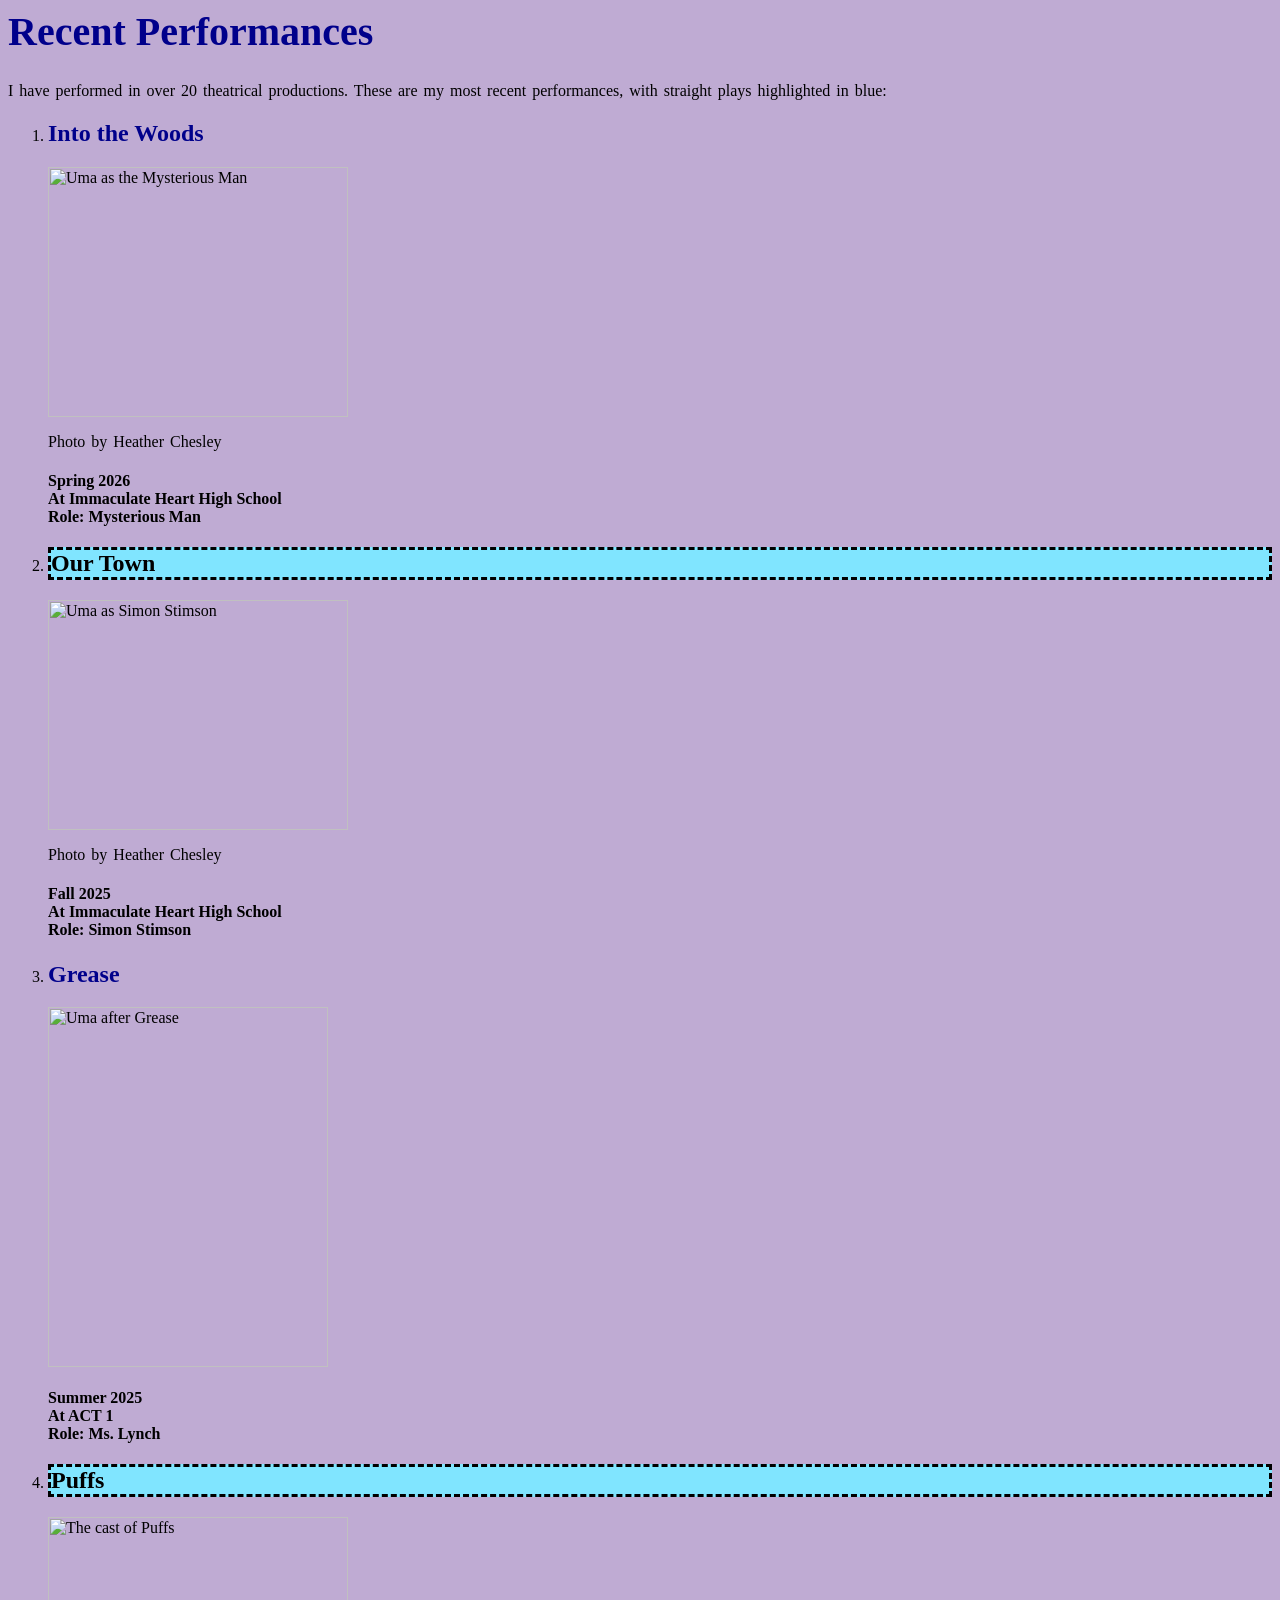
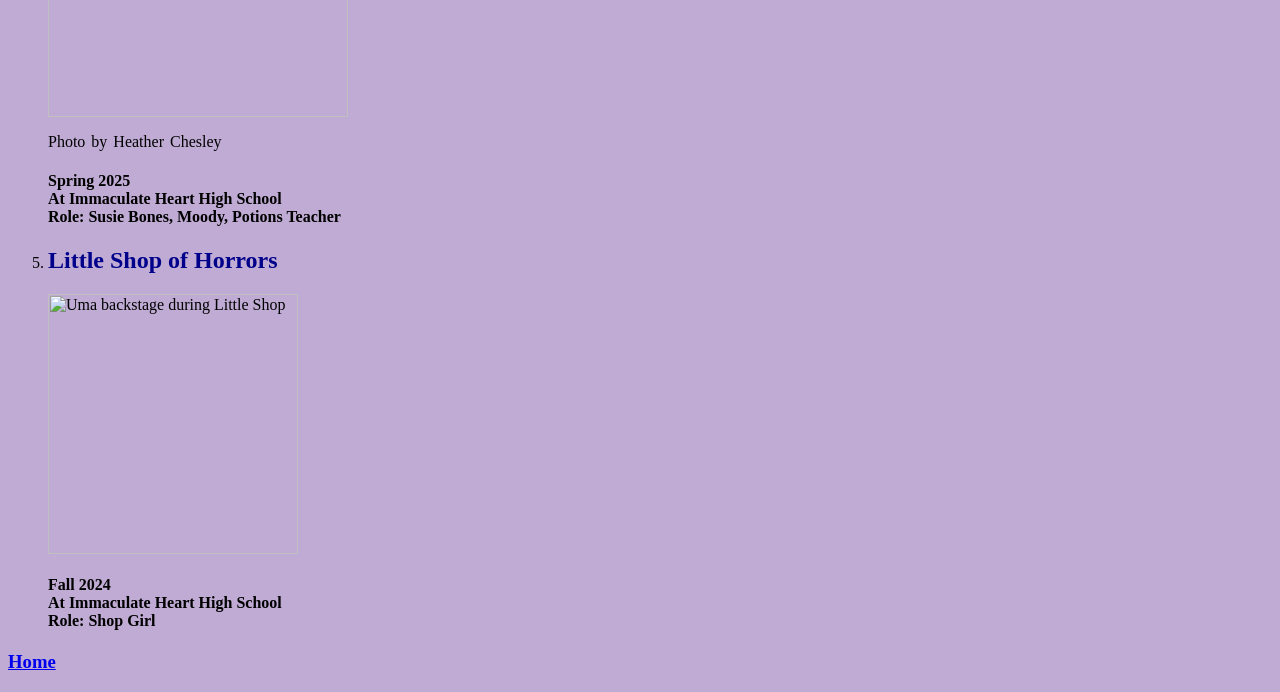
==== performances.html @ a44787e7 "Initial commit of my Unit 2 project files" ====
<html>
  <head>
    <link rel="stylesheet" href="style.css">
    </head>
  <body>
    <h1>Recent Performances</h1>
    <p>I have performed in over 20 theatrical productions. These are my most recent performances, with straight plays highlighted in blue:</p>
    <ol>
      <li><h2>Into the Woods</h2></li>
      <img
        src="UmaMysteriousMan.jpeg"
        alt="Uma as the Mysterious Man"
        height=250
        width=300>
      <p>Photo by Heather Chesley</p>
      <h4>Spring 2026 <br>
      At Immaculate Heart High School <br>
      Role: Mysterious Man </h4>
      <li><h2 class="straightplays">Our Town</h2></li>
      <img
        src="UmaSimonstimson.png"
        alt="Uma as Simon Stimson"
        height=230
        width=300>
      <p>Photo by Heather Chesley</p>
      <h4>Fall 2025 <br>
      At Immaculate Heart High School <br>
      Role: Simon Stimson </h4>
      <li><h2>Grease</h2></li>
      <img
        src="UmaafterGrease.jpeg"
        alt="Uma after Grease"
        height=360
        width=280>
      <h4>Summer 2025 <br>
      At ACT 1 <br>
      Role: Ms. Lynch </h4>
      <li><h2 class="straightplays">Puffs</h2></li>
      <img
        src="PUFFSonstage.jpg"
        alt="The cast of Puffs"
        height=200
        width=300>
      <p>Photo by Heather Chesley</p>
      <h4>Spring 2025 <br>
      At Immaculate Heart High School <br>
      Role: Susie Bones, Moody, Potions Teacher </h4>
      <li><h2>Little Shop of Horrors</h2></li>
      <img
        src="UmaBackstageLittleShop.png"
        alt="Uma backstage during Little Shop"
        height=260
        width=250>
      <h4>Fall 2024 <br>
      At Immaculate Heart High School <br>
      Role: Shop Girl </h4>
    </ol>
    <h3><a href="index.html">Home</a></h3>
  </body>
</html>
---- style.css ----
body {
  background: #bfabd3
}
h1 {
  color: darkblue;
  font-family: cursive;
  font-size: 40;
  text-shadow: -2px, 2px, 4px, black;
}
h2 {
  color: darkblue;
}
h3 {
   color: darkblue;
  word-spacing: 1px;
}
p {
  word-spacing: 2px;
}
.straightplays {
  background-color: #80e5ff;
  border-style: dashed;
  color: black;
}
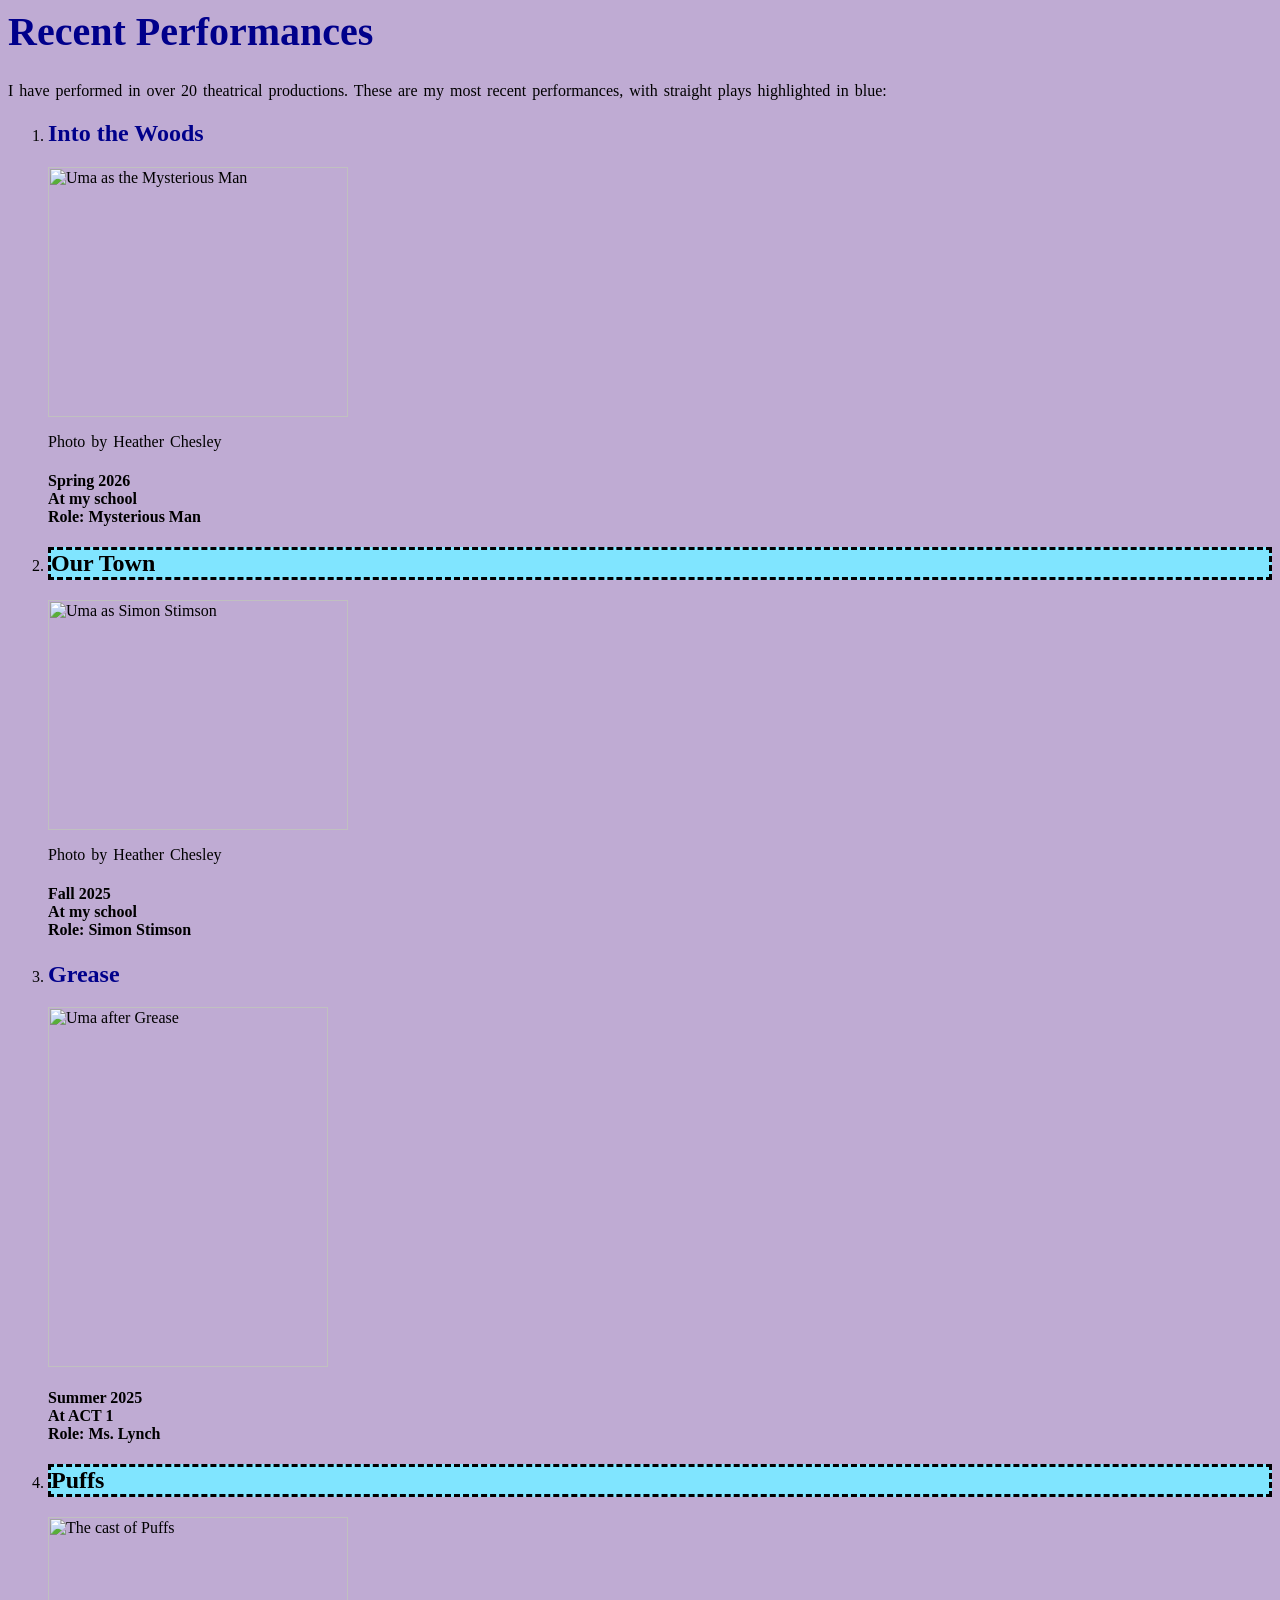
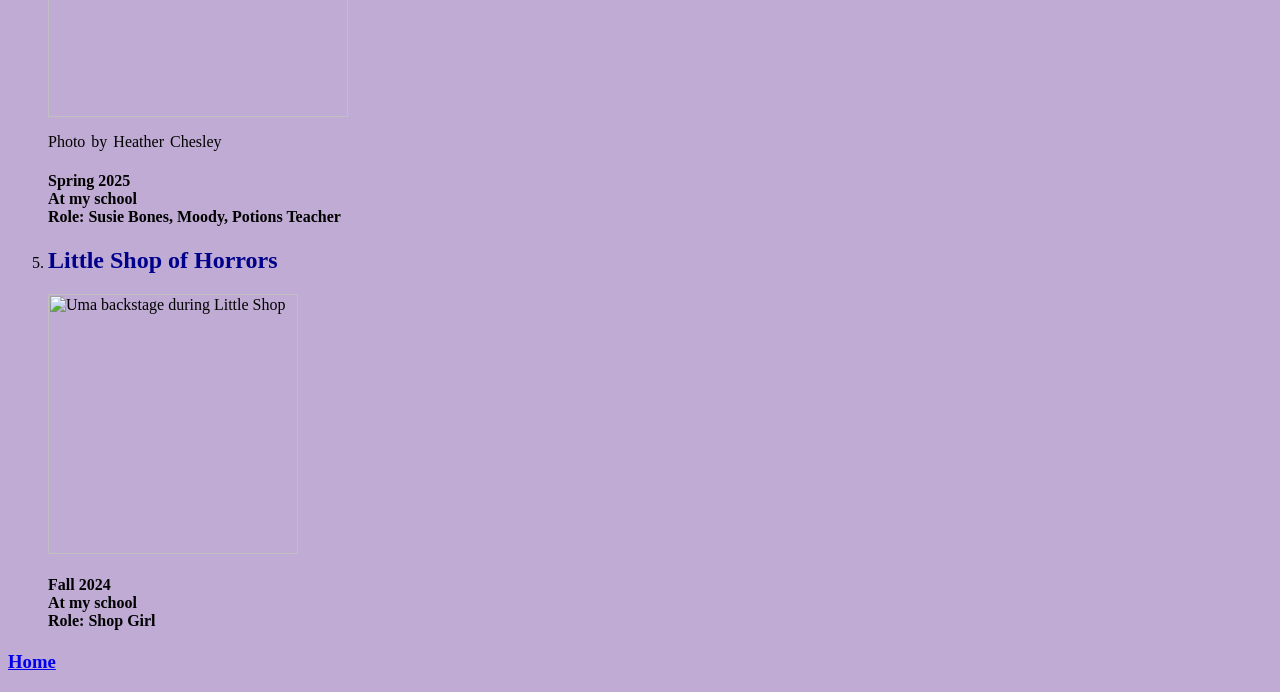
==== commit 49fb1050: "Update performances.html" ====
--- a/performances.html
+++ b/performances.html
@@ -14,7 +14,7 @@
         width=300>
       <p>Photo by Heather Chesley</p>
       <h4>Spring 2026 <br>
-      At Immaculate Heart High School <br>
+      At my school<br>
       Role: Mysterious Man </h4>
       <li><h2 class="straightplays">Our Town</h2></li>
       <img
@@ -24,7 +24,7 @@
         width=300>
       <p>Photo by Heather Chesley</p>
       <h4>Fall 2025 <br>
-      At Immaculate Heart High School <br>
+      At my school<br>
       Role: Simon Stimson </h4>
       <li><h2>Grease</h2></li>
       <img
@@ -43,7 +43,7 @@
         width=300>
       <p>Photo by Heather Chesley</p>
       <h4>Spring 2025 <br>
-      At Immaculate Heart High School <br>
+      At my school<br>
       Role: Susie Bones, Moody, Potions Teacher </h4>
       <li><h2>Little Shop of Horrors</h2></li>
       <img
@@ -52,9 +52,9 @@
         height=260
         width=250>
       <h4>Fall 2024 <br>
-      At Immaculate Heart High School <br>
+      At my school<br>
       Role: Shop Girl </h4>
     </ol>
     <h3><a href="index.html">Home</a></h3>
   </body>
-</html>+</html>
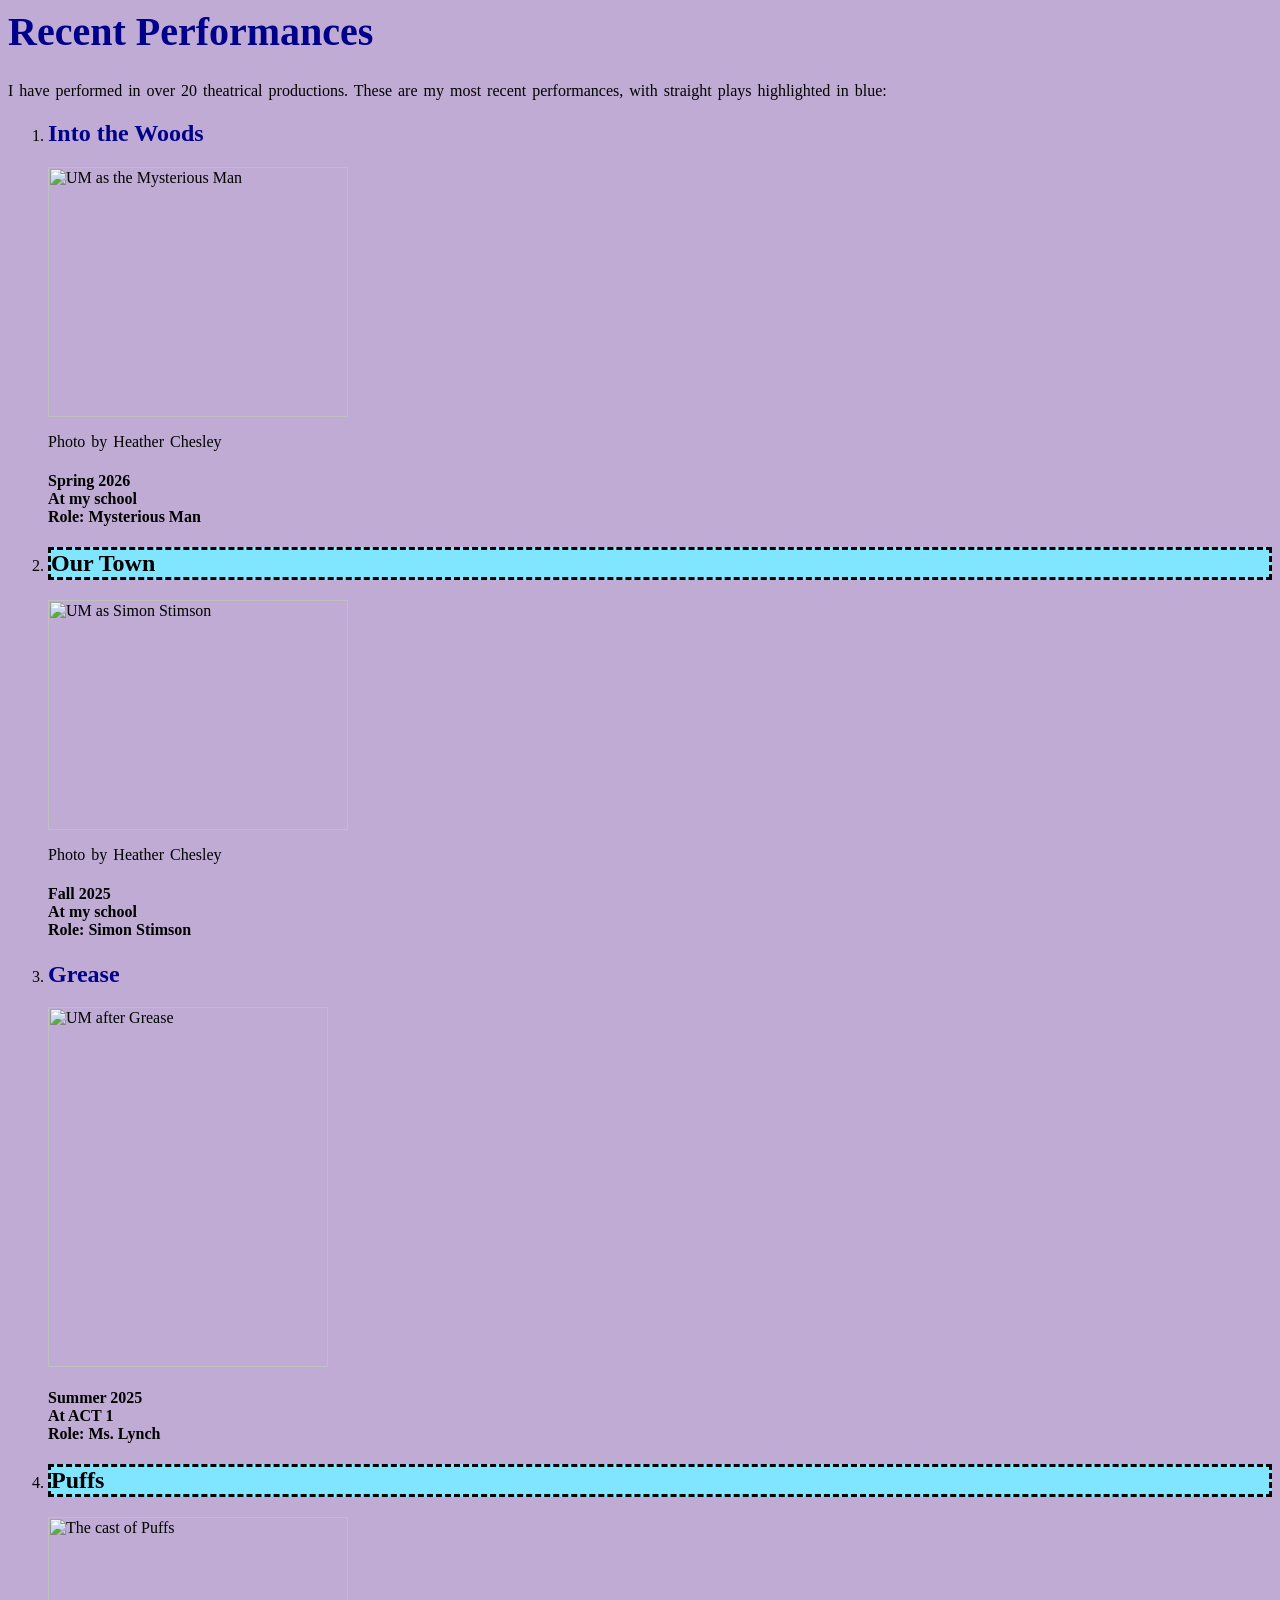
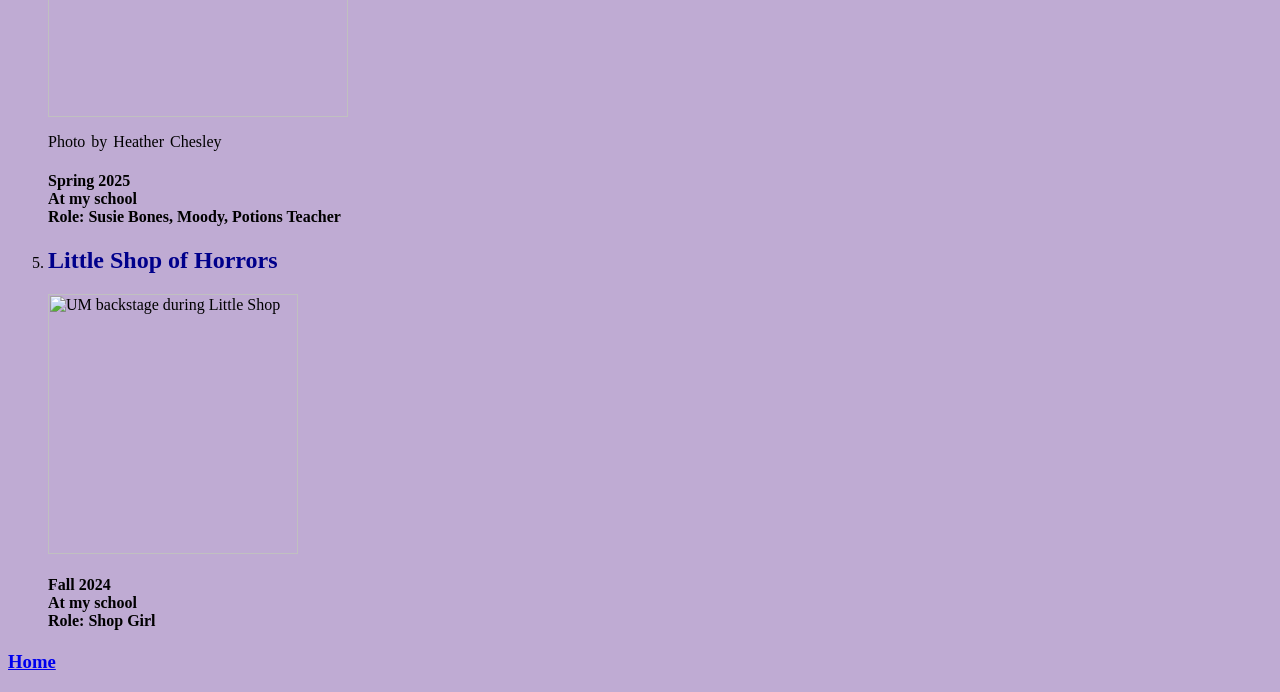
==== commit 34491fc8: "Update performances.html" ====
--- a/performances.html
+++ b/performances.html
@@ -9,7 +9,7 @@
       <li><h2>Into the Woods</h2></li>
       <img
         src="UmaMysteriousMan.jpeg"
-        alt="Uma as the Mysterious Man"
+        alt="UM as the Mysterious Man"
         height=250
         width=300>
       <p>Photo by Heather Chesley</p>
@@ -19,7 +19,7 @@
       <li><h2 class="straightplays">Our Town</h2></li>
       <img
         src="UmaSimonstimson.png"
-        alt="Uma as Simon Stimson"
+        alt="UM as Simon Stimson"
         height=230
         width=300>
       <p>Photo by Heather Chesley</p>
@@ -29,7 +29,7 @@
       <li><h2>Grease</h2></li>
       <img
         src="UmaafterGrease.jpeg"
-        alt="Uma after Grease"
+        alt="UM after Grease"
         height=360
         width=280>
       <h4>Summer 2025 <br>
@@ -48,7 +48,7 @@
       <li><h2>Little Shop of Horrors</h2></li>
       <img
         src="UmaBackstageLittleShop.png"
-        alt="Uma backstage during Little Shop"
+        alt="UM backstage during Little Shop"
         height=260
         width=250>
       <h4>Fall 2024 <br>
